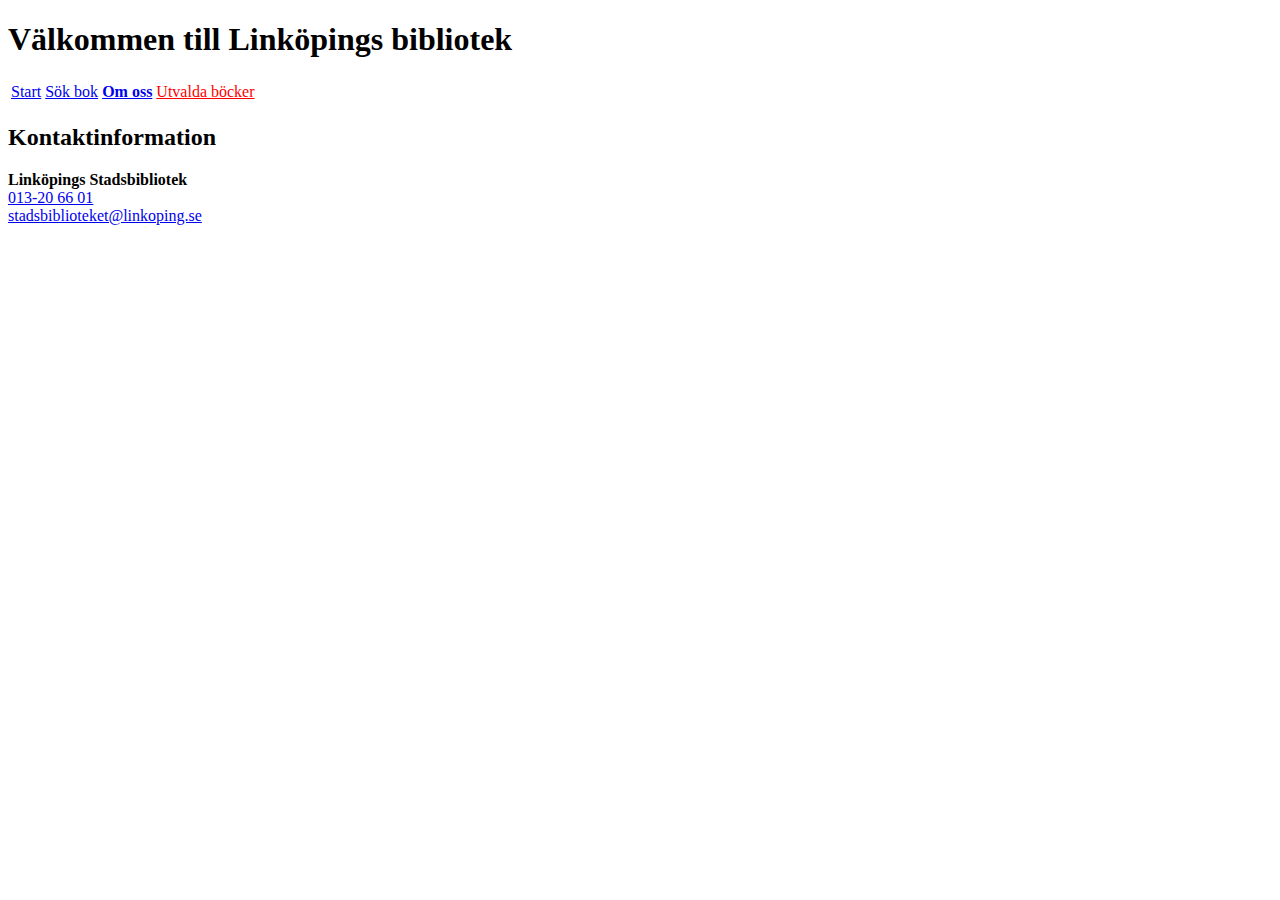
==== about.html @ 54e8ac82 "added contanctinformation to about in order for customers to connect with the library" ====
<!DOCTYPE html>
<html lang="sv">
  <head>
    <meta charset="UTF-8" />
    <link rel="icon" href="img/favicon.ico" />
    <link rel="stylesheet" href="style.css" />
    <script src="script.js" defer></script>
    <title>Linköpings bibliotek</title>
  </head>
  <body>
    <header>
      <h1>Välkommen till Linköpings bibliotek</h1>
      <table>
        <tr>
          <td><a href="index.html">Start</a></td>
          <td><a href="search.html">Sök bok</a></td>
          <td>
            <a href="about.html"><strong>Om oss</strong></a>
          </td>
          <td>
            <a href="index.html#boktips" class="chosenbooks">Utvalda böcker</a>
          </td>
        </tr>
      </table>
    </header>
    <section>
      <h2>Kontaktinformation</h2>
      <adress>
        <strong>Linköpings Stadsbibliotek</strong><br />
        <a href="tel:+13206601">013-20 66 01</a><br />
        <a href="mailto:stadsbiblioteket@linkoping.se"
          >stadsbiblioteket@linkoping.se</a
        ><br />
      </adress>
      <iframe
        src="https://www.google.com/maps/embed?pb=!1m18!1m12!1m3!1d4179.848048846171!2d15.610310976621928!3d58.411540984144914!2m3!1f0!2f0!3f0!3m2!1i1024!2i768!4f13.1!3m3!1m2!1s0x46596f3ba7112981%3A0x22243c9c24834169!2sLink%C3%B6pings%20Stadsbibliotek!5e0!3m2!1ssv!2sse!4v1729242577332!5m2!1ssv!2sse"
        width="600"
        height="450"
        style="border: 0"
        allowfullscreen=""
        loading="lazy"
        referrerpolicy="no-referrer-when-downgrade"
      ></iframe>
    </section>
  </body>
</html>
---- style.css ----
html {
  scroll-behavior: smooth;
}

.chosenbooks {
  color: red;
}

a:hover{
    font-size: 18px;
}
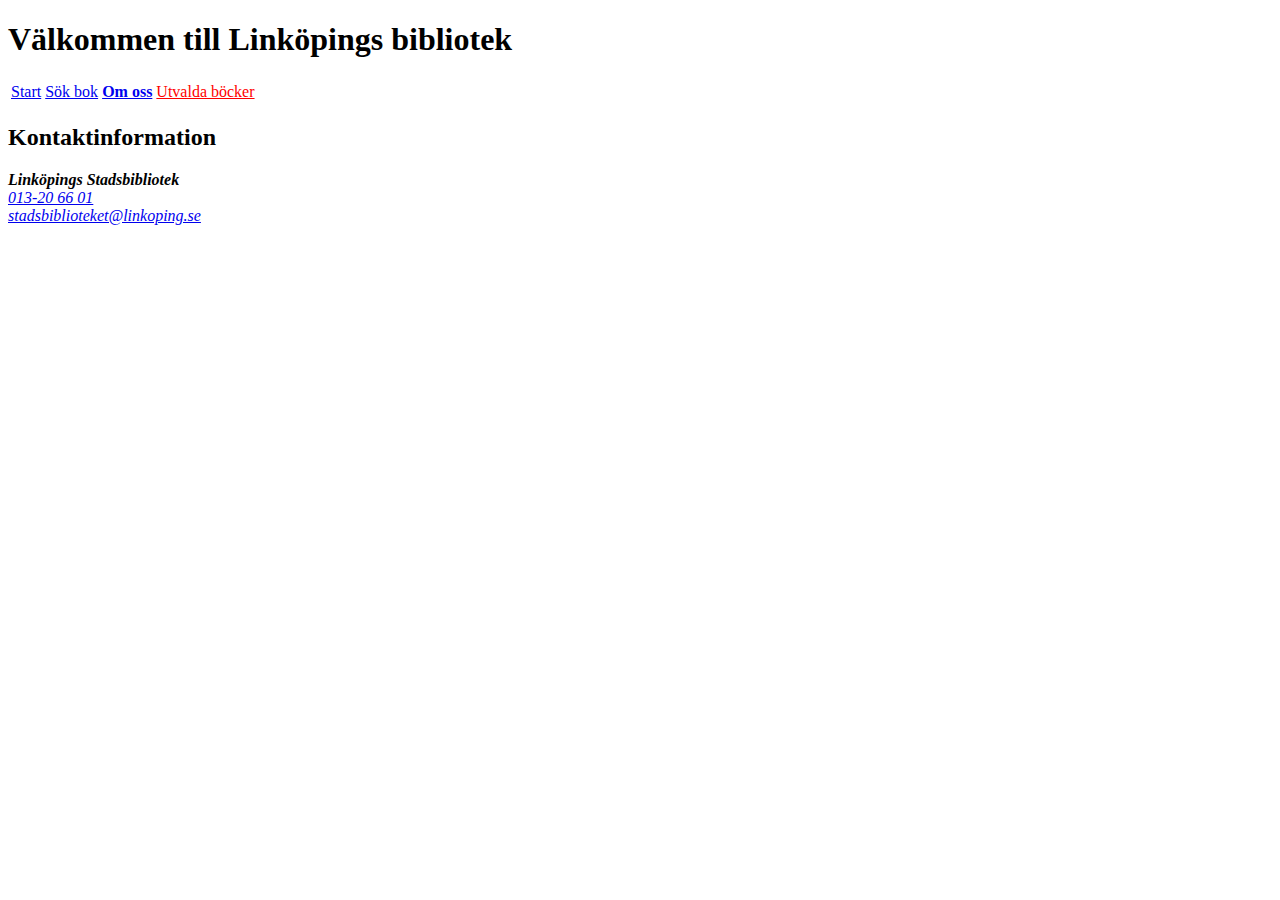
==== commit defd2c1e: "fixed spellingerror in about.html" ====
--- a/about.html
+++ b/about.html
@@ -1,46 +1,42 @@
 <!DOCTYPE html>
 <html lang="sv">
-  <head>
-    <meta charset="UTF-8" />
-    <link rel="icon" href="img/favicon.ico" />
-    <link rel="stylesheet" href="style.css" />
+
+<head>
+    <meta charset="UTF-8">
+    <link rel="icon" href="img/favicon.ico">
+    <link rel="stylesheet" href="style.css">
     <script src="script.js" defer></script>
     <title>Linköpings bibliotek</title>
-  </head>
-  <body>
+</head>
+
+<body>
     <header>
-      <h1>Välkommen till Linköpings bibliotek</h1>
-      <table>
-        <tr>
-          <td><a href="index.html">Start</a></td>
-          <td><a href="search.html">Sök bok</a></td>
-          <td>
-            <a href="about.html"><strong>Om oss</strong></a>
-          </td>
-          <td>
-            <a href="index.html#boktips" class="chosenbooks">Utvalda böcker</a>
-          </td>
-        </tr>
-      </table>
+        <h1>Välkommen till Linköpings bibliotek</h1>
+        <table>
+            <tr>
+                <td><a href="index.html">Start</a></td>
+                <td><a href="search.html">Sök bok</a></td>
+                <td>
+                    <a href="about.html"><strong>Om oss</strong></a>
+                </td>
+                <td>
+                    <a href="index.html#boktips" class="chosenbooks">Utvalda böcker</a>
+                </td>
+            </tr>
+        </table>
     </header>
     <section>
-      <h2>Kontaktinformation</h2>
-      <adress>
-        <strong>Linköpings Stadsbibliotek</strong><br />
-        <a href="tel:+13206601">013-20 66 01</a><br />
-        <a href="mailto:stadsbiblioteket@linkoping.se"
-          >stadsbiblioteket@linkoping.se</a
-        ><br />
-      </adress>
-      <iframe
-        src="https://www.google.com/maps/embed?pb=!1m18!1m12!1m3!1d4179.848048846171!2d15.610310976621928!3d58.411540984144914!2m3!1f0!2f0!3f0!3m2!1i1024!2i768!4f13.1!3m3!1m2!1s0x46596f3ba7112981%3A0x22243c9c24834169!2sLink%C3%B6pings%20Stadsbibliotek!5e0!3m2!1ssv!2sse!4v1729242577332!5m2!1ssv!2sse"
-        width="600"
-        height="450"
-        style="border: 0"
-        allowfullscreen=""
-        loading="lazy"
-        referrerpolicy="no-referrer-when-downgrade"
-      ></iframe>
+        <h2>Kontaktinformation</h2>
+        <address>
+            <strong>Linköpings Stadsbibliotek</strong><br>
+            <a href="tel:+13206601">013-20 66 01</a><br>
+            <a href="mailto:stadsbiblioteket@linkoping.se">stadsbiblioteket@linkoping.se</a><br>
+        </address>
+        <iframe
+            src="https://www.google.com/maps/embed?pb=!1m18!1m12!1m3!1d4179.848048846171!2d15.610310976621928!3d58.411540984144914!2m3!1f0!2f0!3f0!3m2!1i1024!2i768!4f13.1!3m3!1m2!1s0x46596f3ba7112981%3A0x22243c9c24834169!2sLink%C3%B6pings%20Stadsbibliotek!5e0!3m2!1ssv!2sse!4v1729242577332!5m2!1ssv!2sse"
+            width="600" height="450" style="border: 0" allowfullscreen="" loading="lazy"
+            referrerpolicy="no-referrer-when-downgrade"></iframe>
     </section>
-  </body>
-</html>
+</body>
+
+</html>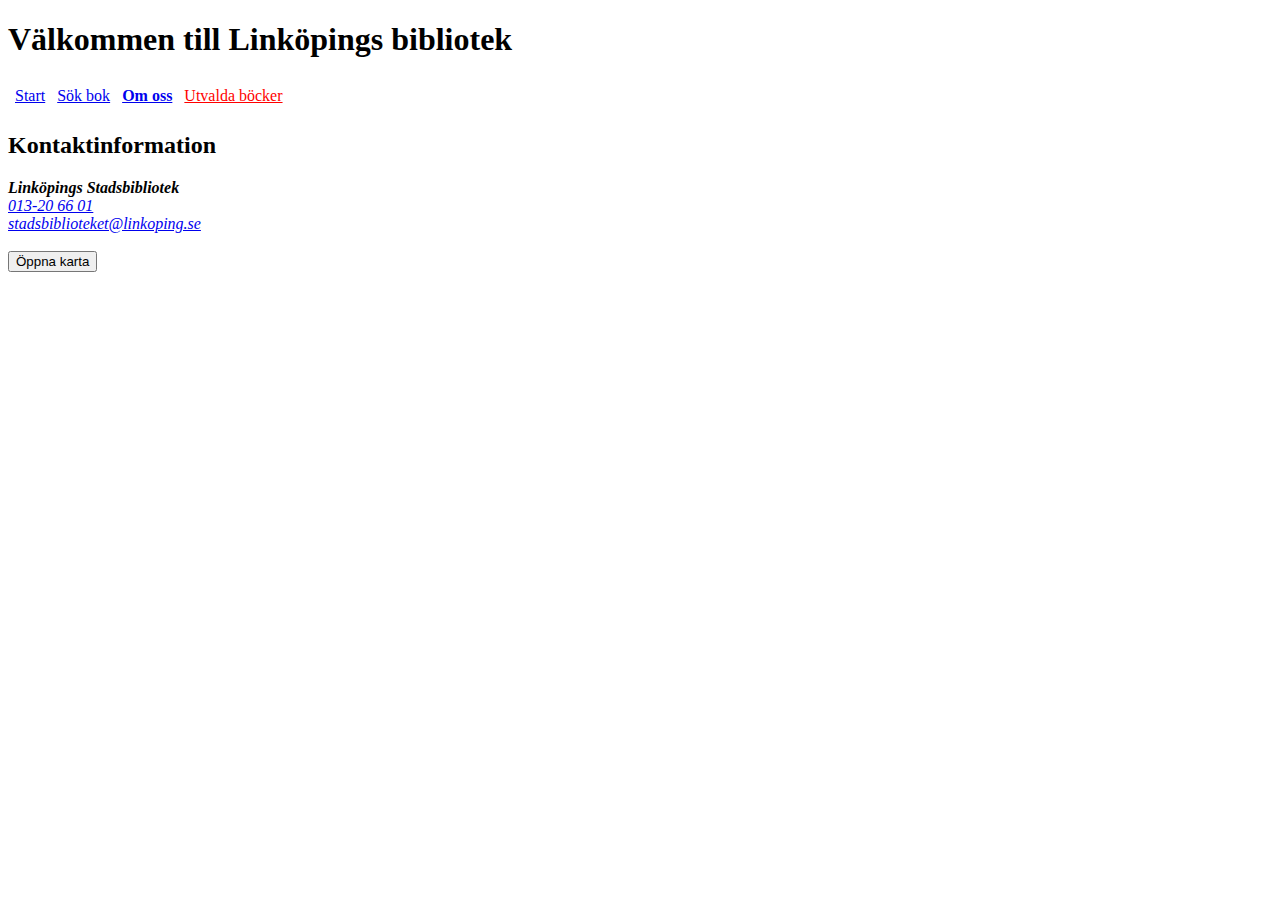
==== commit 5d54ce36: "added first javascripfunction to open map" ====
--- a/about.html
+++ b/about.html
@@ -32,7 +32,9 @@
             <a href="tel:+13206601">013-20 66 01</a><br>
             <a href="mailto:stadsbiblioteket@linkoping.se">stadsbiblioteket@linkoping.se</a><br>
         </address>
-        <iframe
+
+        <br><button  onclick="OpenMap()">Öppna karta</button>
+        <iframe id="map"
             src="https://www.google.com/maps/embed?pb=!1m18!1m12!1m3!1d4179.848048846171!2d15.610310976621928!3d58.411540984144914!2m3!1f0!2f0!3f0!3m2!1i1024!2i768!4f13.1!3m3!1m2!1s0x46596f3ba7112981%3A0x22243c9c24834169!2sLink%C3%B6pings%20Stadsbibliotek!5e0!3m2!1ssv!2sse!4v1729242577332!5m2!1ssv!2sse"
             width="600" height="450" style="border: 0" allowfullscreen="" loading="lazy"
             referrerpolicy="no-referrer-when-downgrade"></iframe>
--- a/style.css
+++ b/style.css
@@ -1,11 +1,20 @@
 html {
-  scroll-behavior: smooth;
+    scroll-behavior: smooth;
 }
 
 .chosenbooks {
-  color: red;
+    color: red;
 }
 
-a:hover{
+a:hover {
     font-size: 18px;
 }
+
+td{
+    padding: 5px;
+}
+
+#map{
+    display: none;
+}
+
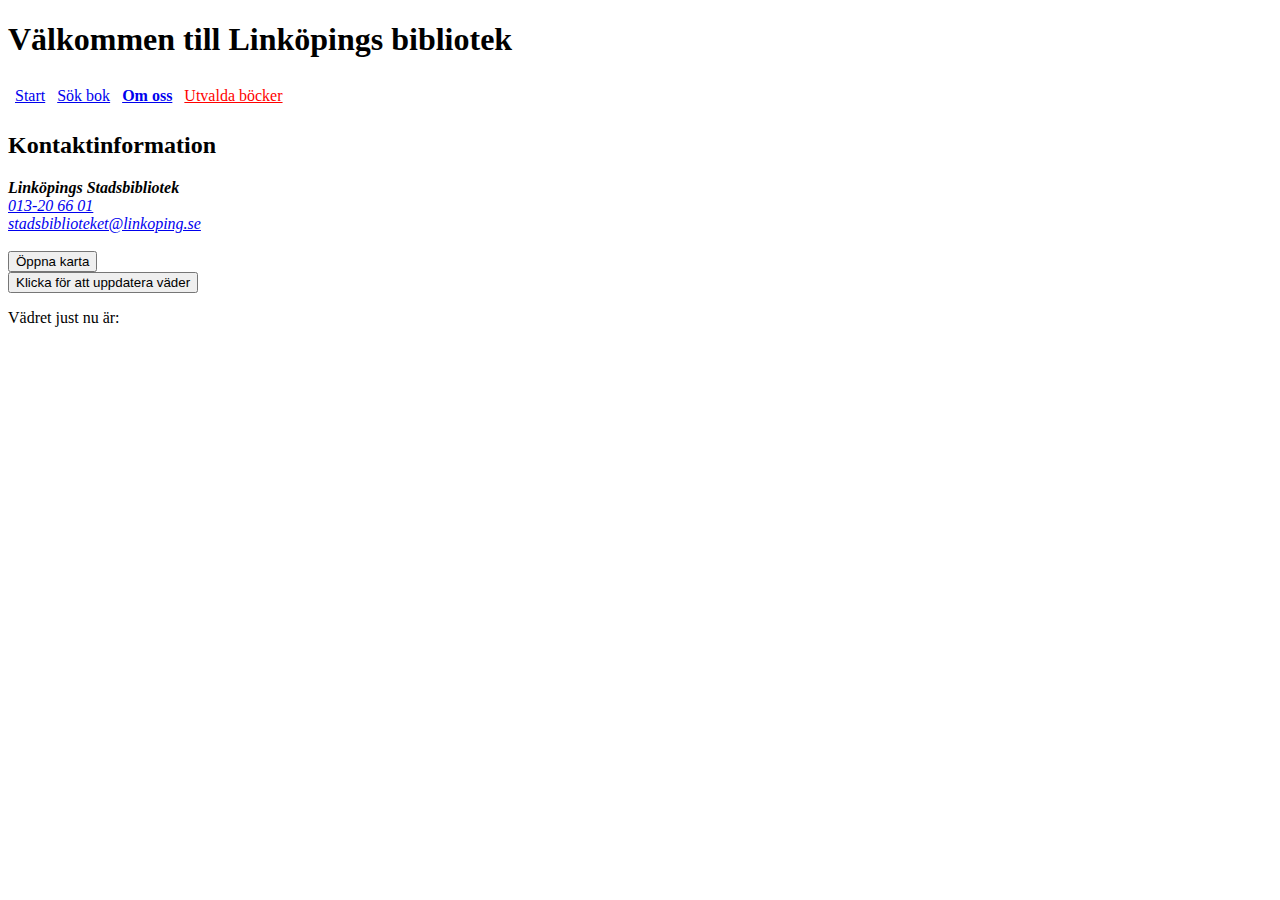
==== commit f6079aa2: "added a weatherchecking function through openweathermap API. Added if/else-statement for translation" ====
--- a/about.html
+++ b/about.html
@@ -33,11 +33,14 @@
             <a href="mailto:stadsbiblioteket@linkoping.se">stadsbiblioteket@linkoping.se</a><br>
         </address>
 
-        <br><button  onclick="OpenMap()">Öppna karta</button>
+        <br><button  id="buttonForMap" onclick="OpenMap()">Öppna karta</button>
         <iframe id="map"
             src="https://www.google.com/maps/embed?pb=!1m18!1m12!1m3!1d4179.848048846171!2d15.610310976621928!3d58.411540984144914!2m3!1f0!2f0!3f0!3m2!1i1024!2i768!4f13.1!3m3!1m2!1s0x46596f3ba7112981%3A0x22243c9c24834169!2sLink%C3%B6pings%20Stadsbibliotek!5e0!3m2!1ssv!2sse!4v1729242577332!5m2!1ssv!2sse"
-            width="600" height="450" style="border: 0" allowfullscreen="" loading="lazy"
+            width="600" height="450" style="border: 0" allowfullscreen=""
             referrerpolicy="no-referrer-when-downgrade"></iframe>
+
+        <br><button id ="weatherButton" onclick="WeatherFunction()">Klicka för att uppdatera väder</button>
+        <p>Vädret just nu är:<p id="weatherText"></p></p>
     </section>
 </body>
 
--- a/style.css
+++ b/style.css
@@ -1,7 +1,3 @@
-html {
-    scroll-behavior: smooth;
-}
-
 .chosenbooks {
     color: red;
 }
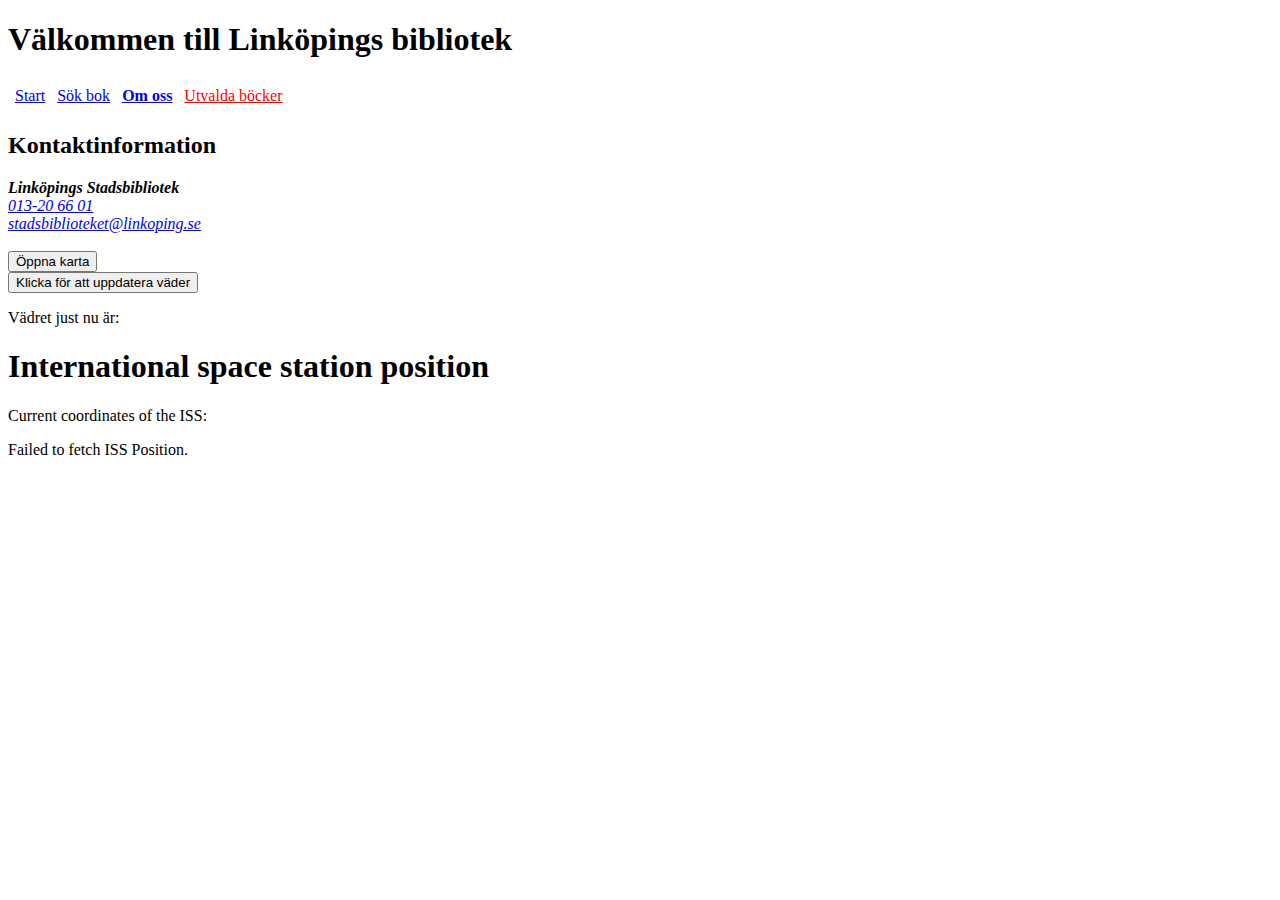
==== commit eba40004: "added a function to see the coordinates of the ISS" ====
--- a/about.html
+++ b/about.html
@@ -5,7 +5,7 @@
     <meta charset="UTF-8">
     <link rel="icon" href="img/favicon.ico">
     <link rel="stylesheet" href="style.css">
-    <script src="script.js" defer></script>
+    <script  defer src="script.js"> </script>
     <title>Linköpings bibliotek</title>
 </head>
 
@@ -33,15 +33,24 @@
             <a href="mailto:stadsbiblioteket@linkoping.se">stadsbiblioteket@linkoping.se</a><br>
         </address>
 
-        <br><button  id="buttonForMap" onclick="OpenMap()">Öppna karta</button>
+        <br><button id="buttonForMap" onclick="OpenMap()">Öppna karta</button>
         <iframe id="map"
             src="https://www.google.com/maps/embed?pb=!1m18!1m12!1m3!1d4179.848048846171!2d15.610310976621928!3d58.411540984144914!2m3!1f0!2f0!3f0!3m2!1i1024!2i768!4f13.1!3m3!1m2!1s0x46596f3ba7112981%3A0x22243c9c24834169!2sLink%C3%B6pings%20Stadsbibliotek!5e0!3m2!1ssv!2sse!4v1729242577332!5m2!1ssv!2sse"
             width="600" height="450" style="border: 0" allowfullscreen=""
             referrerpolicy="no-referrer-when-downgrade"></iframe>
 
-        <br><button id ="weatherButton" onclick="WeatherFunction()">Klicka för att uppdatera väder</button>
-        <p>Vädret just nu är:<p id="weatherText"></p></p>
+        <br><button id="weatherButton" onclick="WeatherFunction()">Klicka för att uppdatera väder</button>
+        <p>Vädret just nu är:
+        <p id="weatherText"></p>
+        </p>
     </section>
+
+    <section>
+        <h1>International space station position</h1>
+        <p>Current coordinates of the ISS:</p>
+        <div id="iss-position">Fetching...</div>
+    </section>
+
 </body>
 
 </html>--- a/style.css
+++ b/style.css
@@ -14,3 +14,4 @@
     display: none;
 }
 
+
